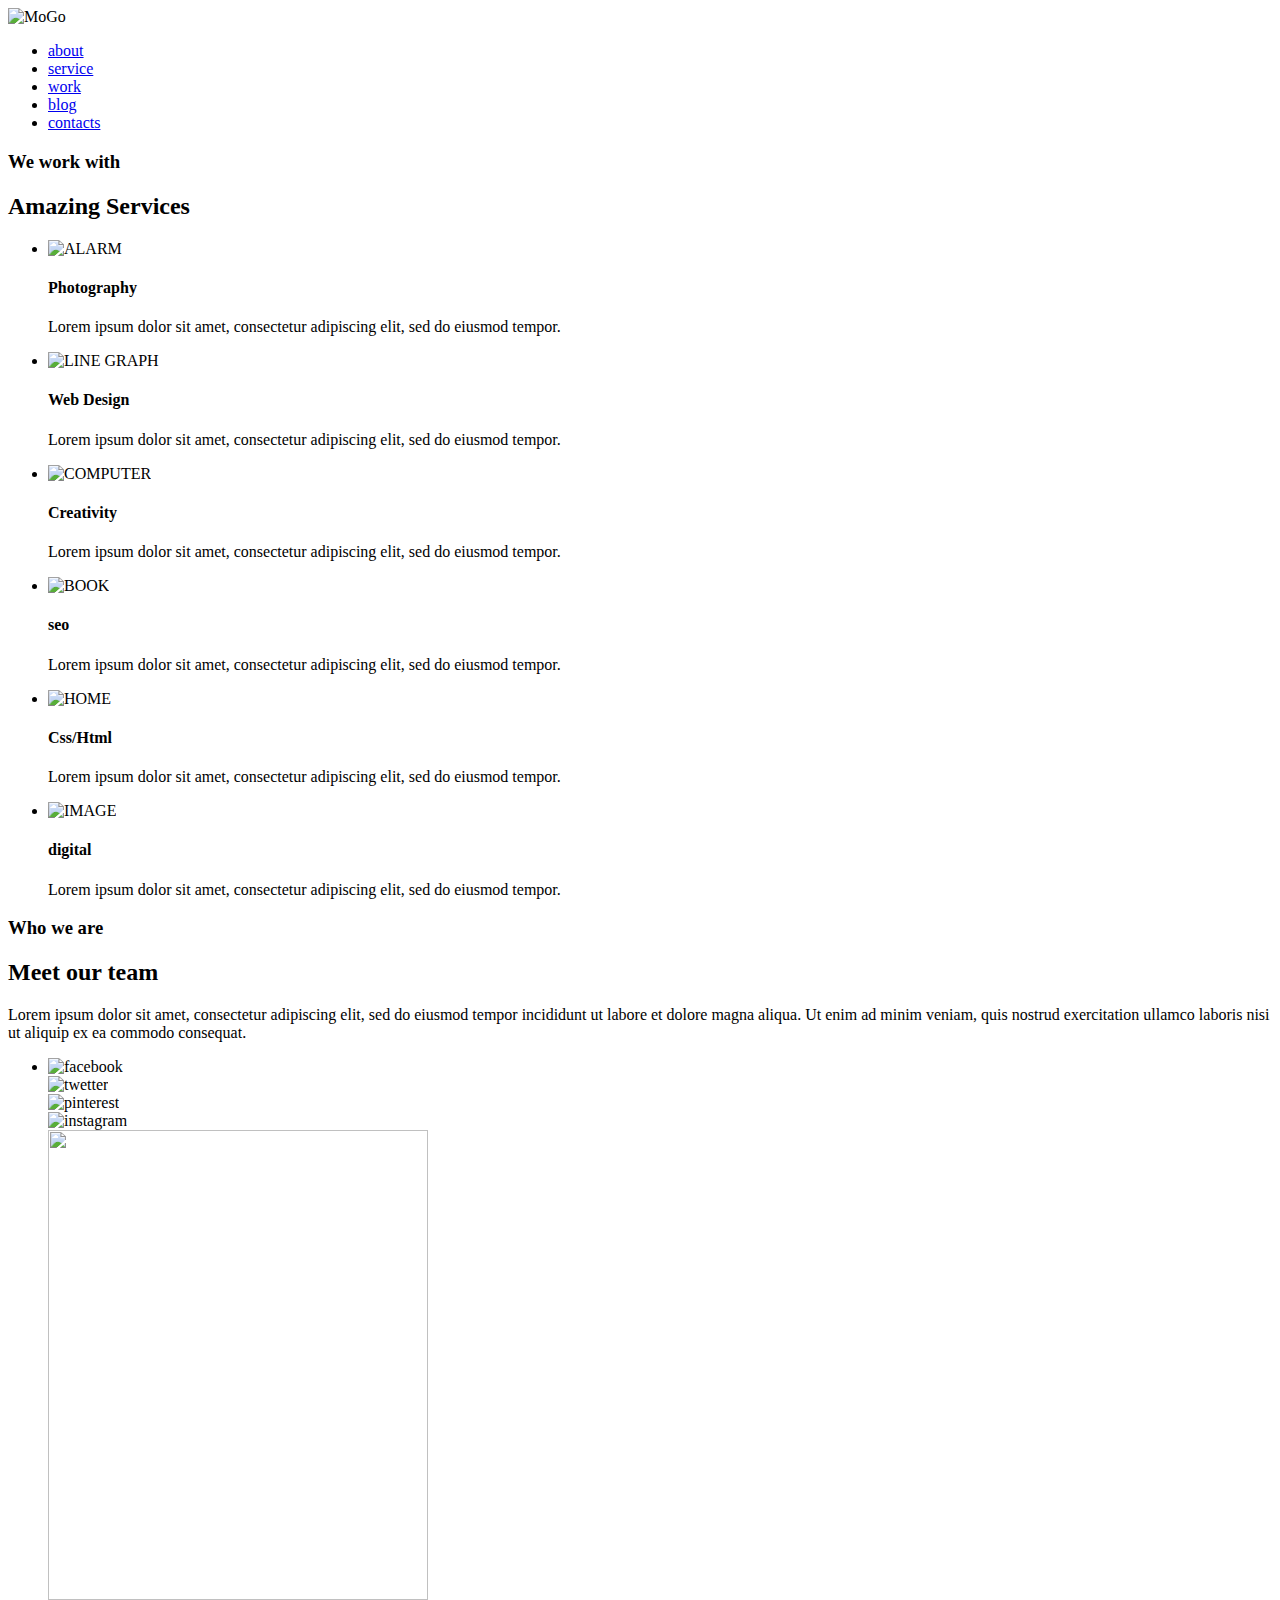
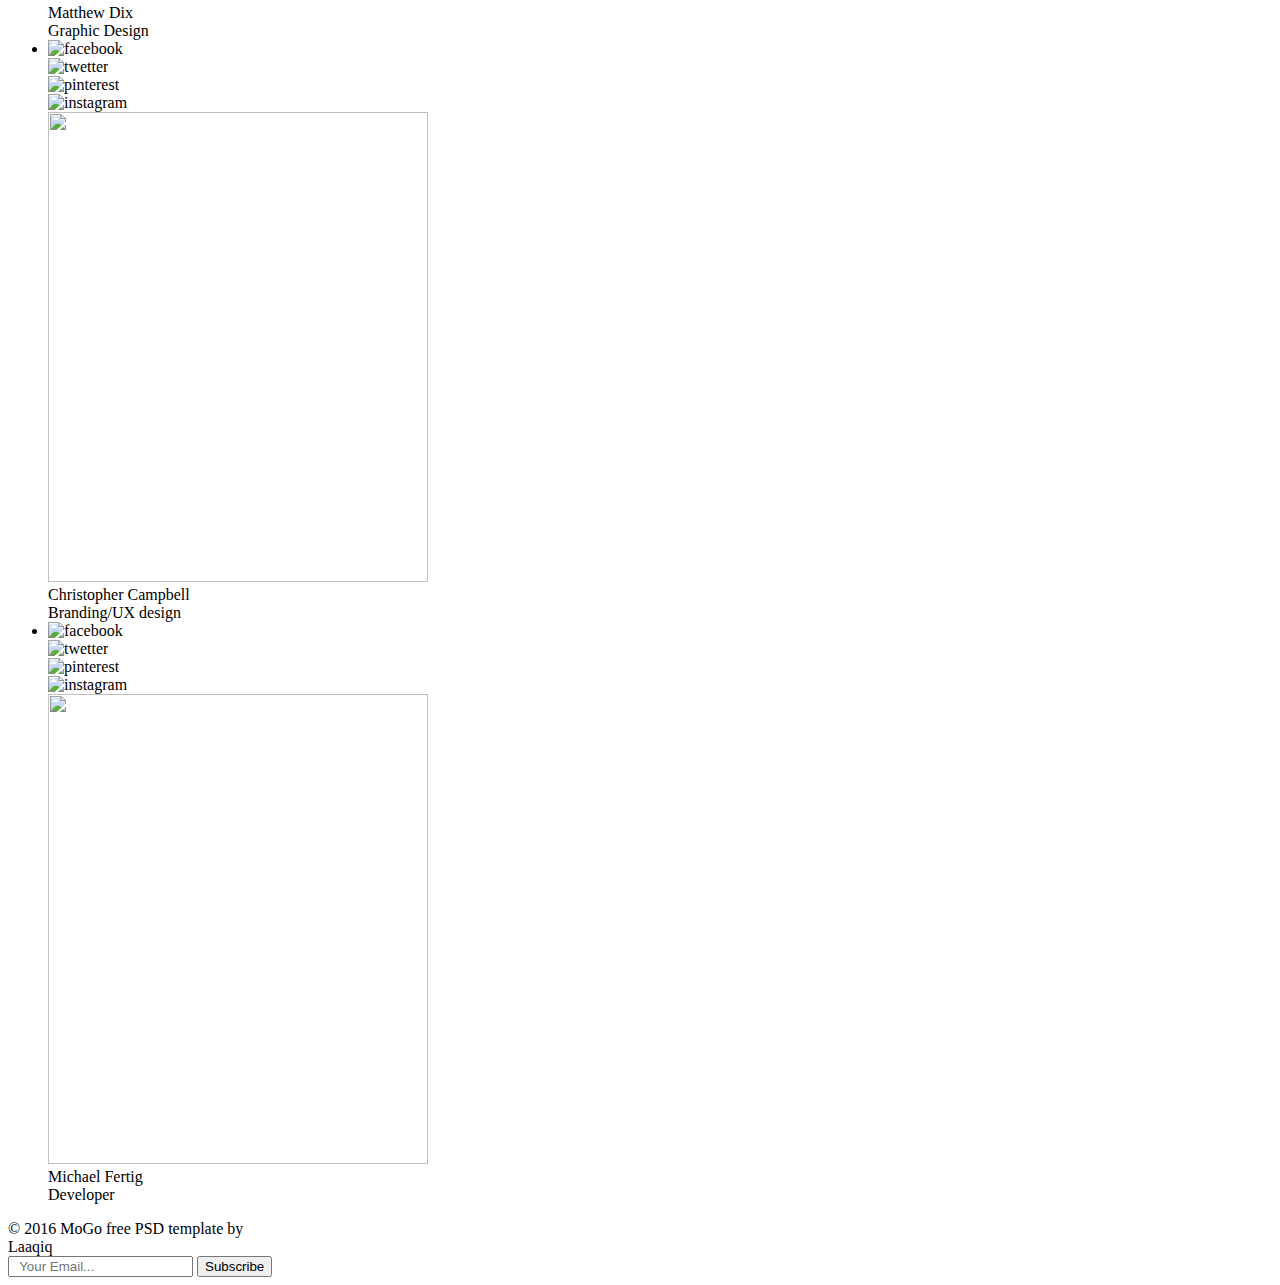
==== module-6/index.html @ 6238a334 "img" ====
<!DOCTYPE html>
<html lang="en">

<head>
    <meta charset="UTF-8">
    <meta name="viewport" content="width=device-width, initial-scale=1.0">
    <meta http-equiv="X-UA-Compatible" content="ie=edge">
    <link rel="stylesheet" href="./css/reset.css\">
    <link rel="stylesheet" href="./css/style.css">
    <link
        href="https://fonts.googleapis.com/css?family=Kaushan+Script|Montserrat:400,400i,700,700i|Roboto:300i,400&display=swap"
        rel="stylesheet">
    <title>Module06</title>
</head>

<body>
    <header class="page-header container">
        <img class="page-header-icon" src="./img/logo.png" alt="MoGo">
        <ul class="menu">
            <li class="menu-item"><a class="menu-item-link" href="#">about</a></li>
            <li class="menu-item"><a class="menu-item-link" href="#">service</a></li>
            <li class="menu-item"><a class="menu-item-link" href="#">work</a></li>
            <li class="menu-item"><a class="menu-item-link" href="#">blog</a></li>
            <li class="menu-item"><a class="menu-item-link" href="#">contacts</a></li>
        </ul>
    </header>
    <main class="page-main container">
        <section>
            <div class="title">
                <div class="title-text">
                    <h3>We work with</h3>
                    <h2>Amazing Services</h2>
                </div>
            </div>
            <ul class="services">
                <li class="services-item">
                    <div class="services-item-img">
                        <img src="./img/1-ALARM.png" alt="ALARM">
                    </div>
                    <div>
                        <h4>Photography</h4>
                        <p>Lorem ipsum dolor sit amet, consectetur adipiscing elit, sed do eiusmod tempor.</p>
                    </div>
                </li>
                <li class="services-item">
                    <div class="services-item-img">
                        <img src="./img/2-LINE GRAPH.png" alt="LINE GRAPH">
                    </div>
                    <div>
                        <h4>Web Design</h4>
                        <p>Lorem ipsum dolor sit amet, consectetur adipiscing elit, sed do eiusmod tempor.</p>
                    </div>
                </li>
                <li class="services-item">
                    <div class="services-item-img">
                        <img src="./img/3-COMPUTER _ OK.png" alt="COMPUTER">
                    </div>
                    <div>
                        <h4>Creativity</h4>
                        <p>Lorem ipsum dolor sit amet, consectetur adipiscing elit, sed do eiusmod tempor.</p>
                    </div>
                </li>
                <li class="services-item">
                    <div class="services-item-img">
                        <img src="./img/4-BOOK 2.png" alt="BOOK">
                    </div>
                    <div>
                        <h4>seo</h4>
                        <p>Lorem ipsum dolor sit amet, consectetur adipiscing elit, sed do eiusmod tempor.</p>
                    </div>
                </li>
                <li class="services-item">
                    <div class="services-item-img">
                        <img src="./img/5-HOME.png" alt="HOME">
                    </div>
                    <div>
                        <h4>Css/Html</h4>
                        <p>Lorem ipsum dolor sit amet, consectetur adipiscing elit, sed do eiusmod tempor.</p>
                    </div>
                </li>
                <li class="services-item">
                    <div class="services-item-img">
                        <img src="./img/6-IMAGE.png" alt="IMAGE">
                    </div>
                    <div>
                        <h4>digital</h4>
                        <p>Lorem ipsum dolor sit amet, consectetur adipiscing elit, sed do eiusmod tempor.</p>
                    </div>
                </li>
            </ul>
        </section>
        <section>
            <div class="title">
                <div class="title-text">
                    <h3>Who we are</h3>
                    <h2>Meet our team</h2>
                </div>
            </div>
            <div class="team">
                <div class="team-text">
                    <p>Lorem ipsum dolor sit amet, consectetur adipiscing elit, sed do eiusmod tempor incididunt ut
                        labore
                        et dolore magna aliqua. Ut enim ad minim veniam, quis nostrud exercitation ullamco laboris nisi
                        ut
                        aliquip ex ea commodo consequat. </p>
                </div>
            </div>
            <ul class="peoples">
                <li class="peoples-item">
                    <div class="peoples-item-img">
                        <div class="peoples-item-img-navigation">
                            <div class="peoples-item-img-navigation-icon-wrap">
                                <div class="peoples-item-img-navigation-icon"><img
                                        class="peoples-item-img-navigation-icon-img" src="./img/facebook.png"
                                        alt="facebook"></div>
                                <div class="peoples-item-img-navigation-icon"><img
                                        class="peoples-item-img-navigation-icon-img" src="./img/twitter.png"
                                        alt="twetter"></div>
                                <div class="peoples-item-img-navigation-icon"><img
                                        class="peoples-item-img-navigation-icon-img" src="./img/pinterest.png"
                                        alt="pinterest"></div>
                                <div class="peoples-item-img-navigation-icon"><img
                                        class="peoples-item-img-navigation-icon-img" src="./img/instagram.png"
                                        alt="instagram"></div>
                            </div>
                        </div>
                        <img src="./img/1-Layer 16.png" alt="" width="380px" height="470px">
                    </div>
                    <div class="peoples-item-text">
                        <div class="peoples-item-text-name">Matthew Dix</div>
                        <div class="peoples-item-text-position">Graphic Design</div>
                    </div>
                </li>
                <li class="peoples-item">
                    <div class="peoples-item-img">
                        <div class="peoples-item-img-navigation">
                            <div class="peoples-item-img-navigation-icon-wrap">
                                <div class="peoples-item-img-navigation-icon"><img
                                        class="peoples-item-img-navigation-icon-img" src="./img/facebook.png"
                                        alt="facebook"></div>
                                <div class="peoples-item-img-navigation-icon"><img
                                        class="peoples-item-img-navigation-icon-img" src="./img/twitter.png"
                                        alt="twetter"></div>
                                <div class="peoples-item-img-navigation-icon"><img
                                        class="peoples-item-img-navigation-icon-img" src="./img/pinterest.png"
                                        alt="pinterest"></div>
                                <div class="peoples-item-img-navigation-icon"><img
                                        class="peoples-item-img-navigation-icon-img" src="./img/instagram.png"
                                        alt="instagram"></div>
                            </div>
                        </div>
                        <img src="./img/2-Layer 19.png" alt="" width="380px" height="470px">
                    </div>
                    <div class="peoples-item-text">
                        <div class="peoples-item-text-name">Christopher Campbell</div>
                        <div class="peoples-item-text-position">Branding/UX design</div>
                    </div>
                </li>
                <li class="peoples-item">
                    <div class="peoples-item-img">
                        <div class="peoples-item-img-navigation">
                            <div class="peoples-item-img-navigation-icon-wrap">
                                <div class="peoples-item-img-navigation-icon"><img
                                        class="peoples-item-img-navigation-icon-img" src="./img/facebook.png"
                                        alt="facebook"></div>
                                <div class="peoples-item-img-navigation-icon"><img
                                        class="peoples-item-img-navigation-icon-img" src="./img/twitter.png"
                                        alt="twetter"></div>
                                <div class="peoples-item-img-navigation-icon"><img
                                        class="peoples-item-img-navigation-icon-img" src="./img/pinterest.png"
                                        alt="pinterest"></div>
                                <div class="peoples-item-img-navigation-icon"><img
                                        class="peoples-item-img-navigation-icon-img" src="./img/instagram.png"
                                        alt="instagram"></div>
                            </div>
                        </div>
                        <img src="./img/3-Layer 18.png" alt="" width="380px" height="470px">
                    </div>
                    <div class="peoples-item-text">
                        <div class="peoples-item-text-name">Michael Fertig </div>
                        <div class="peoples-item-text-position">Developer</div>
                    </div>
                </li>
            </ul>
        </section>
    </main>
    <footer class="page-footer container">
        <div class="page-footer-text">
            <div>© 2016 MoGo free PSD template by </div>
            <div class="page-footer-text-bg">Laaqiq</div>
        </div>
        <form class="form" action="#">
            <input class="input" type="email" id="email" name="email" placeholder="  Your Email...">
            <button class="btn-submit" type="submit">Subscribe</button>
        </form>
    </footer>
</body>

</html>
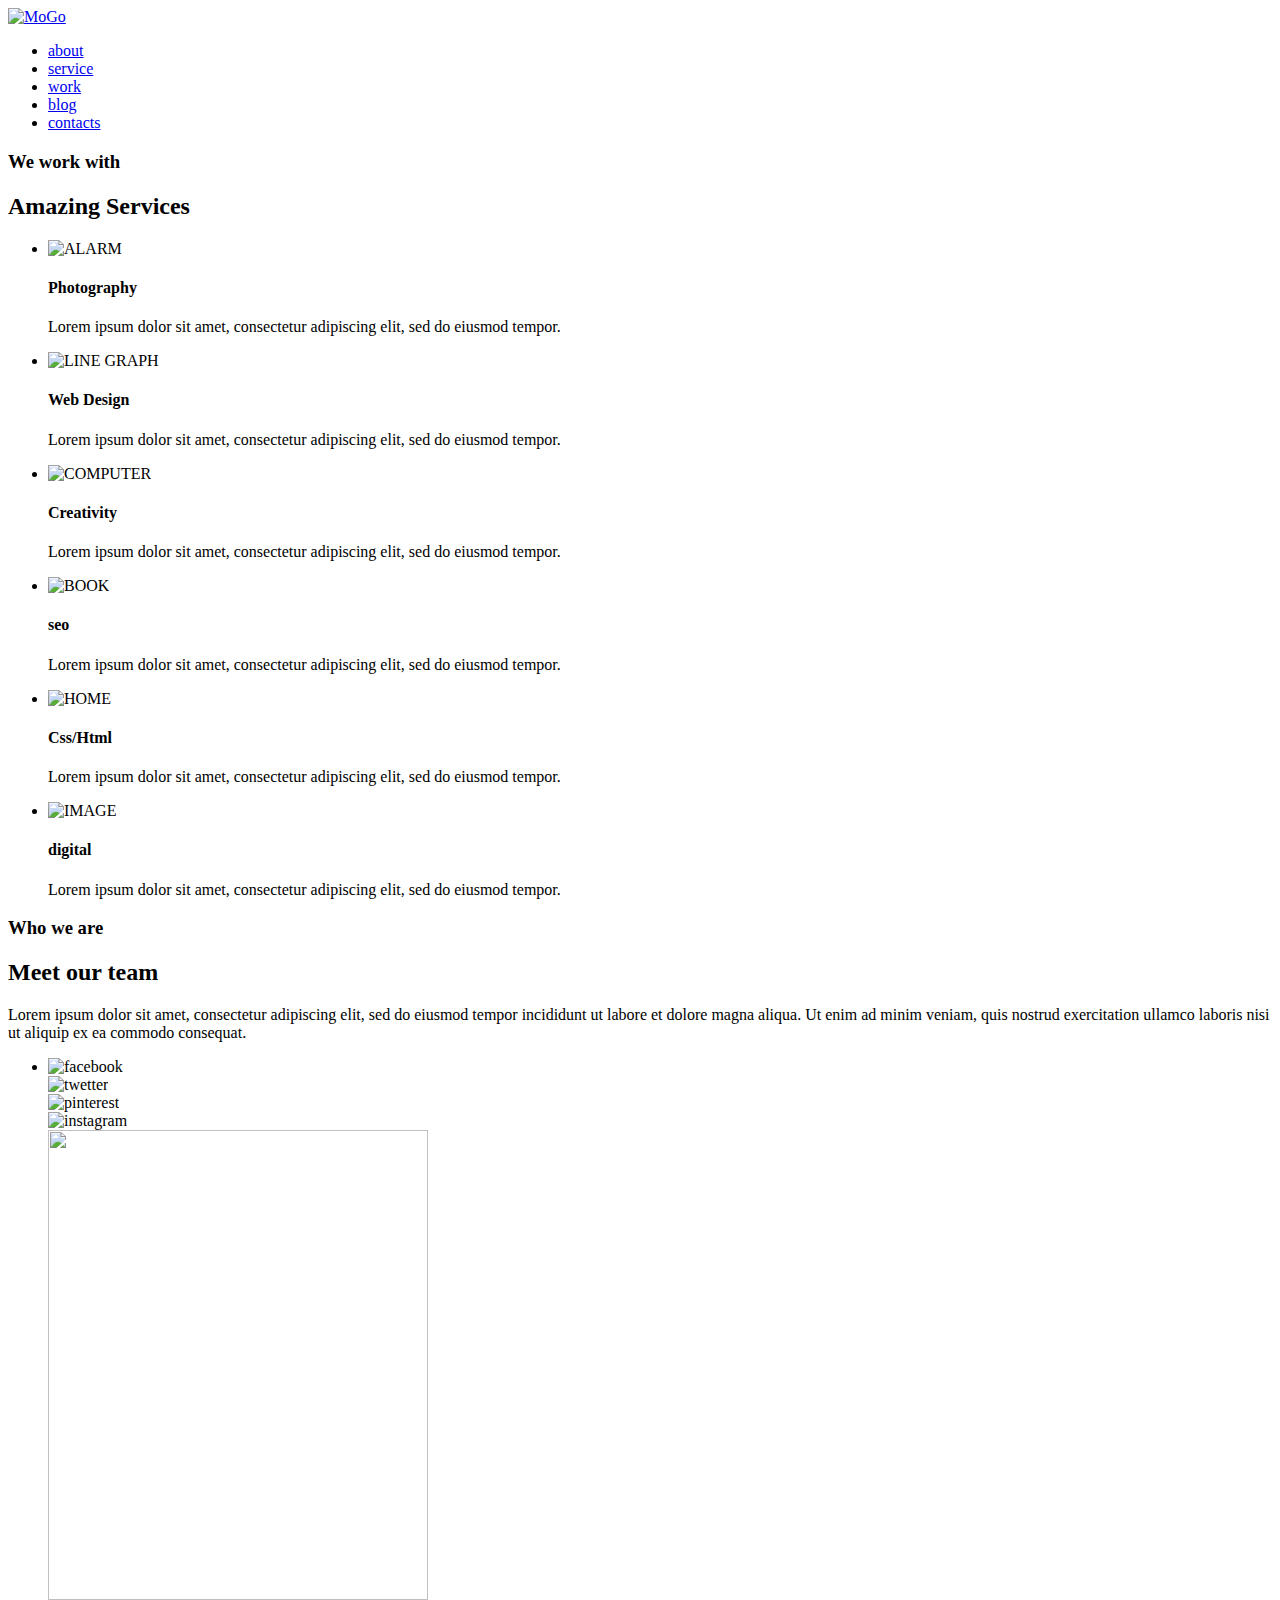
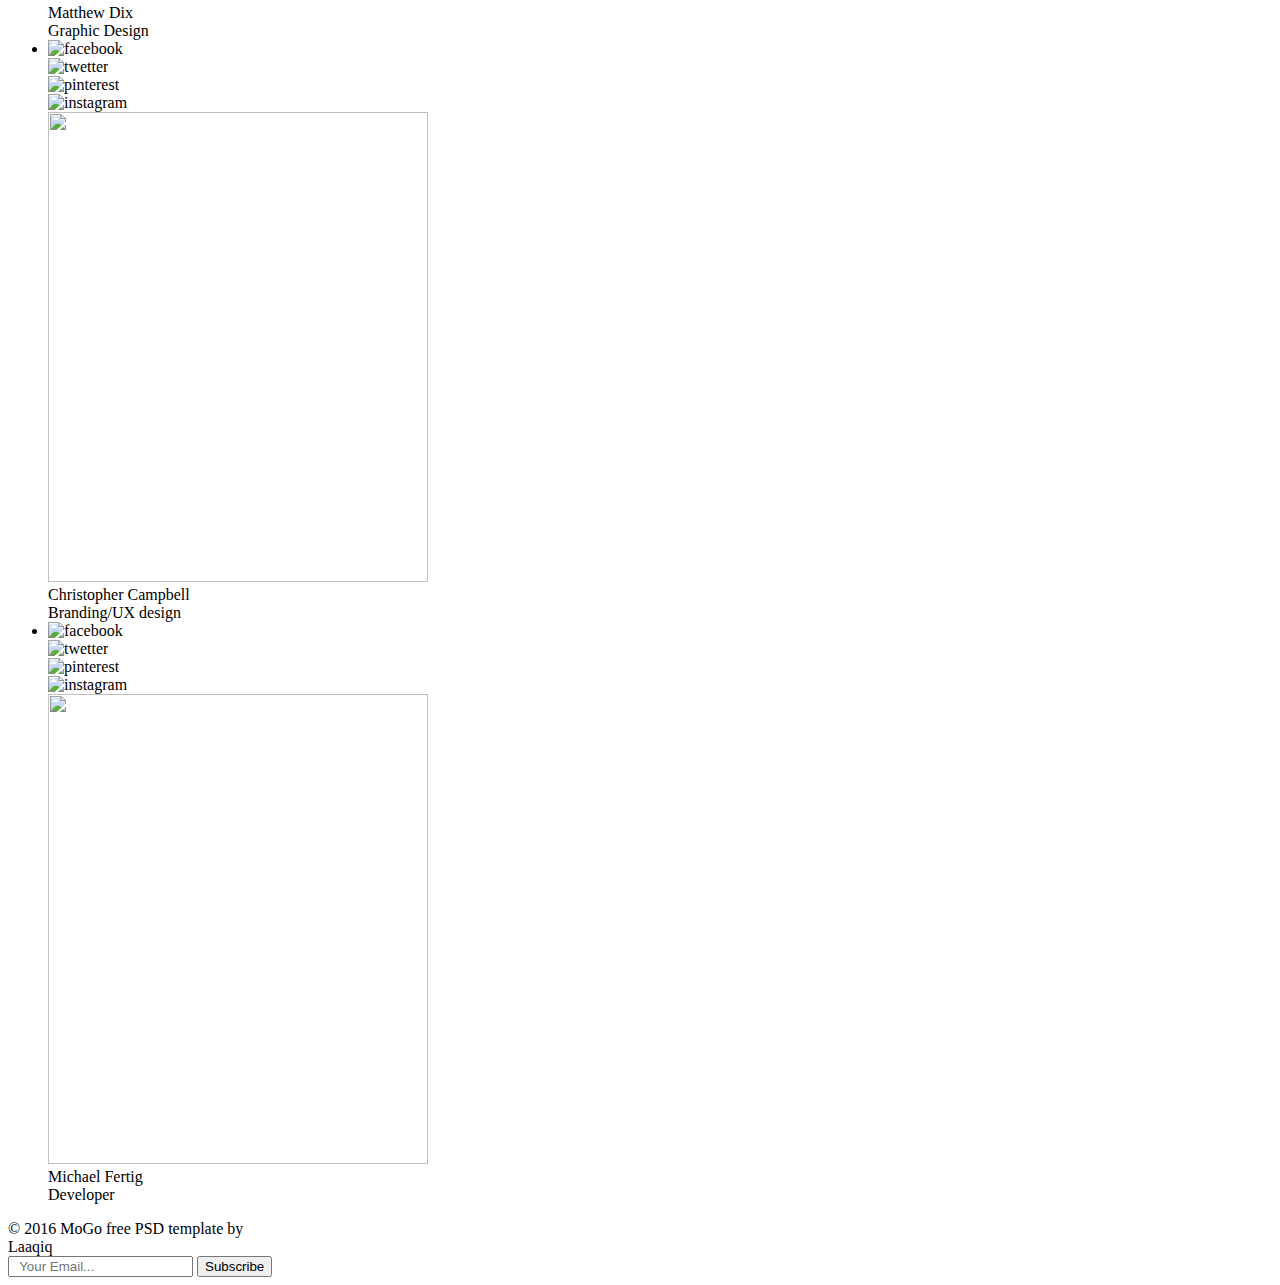
==== commit a818457d: "add" ====
--- a/module-6/index.html
+++ b/module-6/index.html
@@ -5,25 +5,30 @@
     <meta charset="UTF-8">
     <meta name="viewport" content="width=device-width, initial-scale=1.0">
     <meta http-equiv="X-UA-Compatible" content="ie=edge">
-    <link rel="stylesheet" href="./css/reset.css\">
+    <link rel="stylesheet" href="./css/reset.css">
     <link rel="stylesheet" href="./css/style.css">
     <link
-        href="https://fonts.googleapis.com/css?family=Kaushan+Script|Montserrat:400,400i,700,700i|Roboto:300i,400&display=swap"
-        rel="stylesheet">
+    href="https://fonts.googleapis.com/css?family=Open+Sans:400,600,700%7CRoboto:300,900,700"
+    rel="stylesheet"
+  />
     <title>Module06</title>
 </head>
 
 <body>
-    <header class="page-header container">
-        <img class="page-header-icon" src="./img/logo.png" alt="MoGo">
-        <ul class="menu">
+<header class="page-header">
+    <nav class="page-nav container">
+                    <a href="#" class="site-logo">
+                            <img class="page-header-icon" src="./img/logo.png" alt="MoGo" width="86" height="23">           
+                        </a>
+    <ul class="menu">
             <li class="menu-item"><a class="menu-item-link" href="#">about</a></li>
             <li class="menu-item"><a class="menu-item-link" href="#">service</a></li>
             <li class="menu-item"><a class="menu-item-link" href="#">work</a></li>
             <li class="menu-item"><a class="menu-item-link" href="#">blog</a></li>
             <li class="menu-item"><a class="menu-item-link" href="#">contacts</a></li>
-        </ul>
-    </header>
+     </ul>
+    </nav>
+ </header>
     <main class="page-main container">
         <section>
             <div class="title">
@@ -44,7 +49,7 @@
                 </li>
                 <li class="services-item">
                     <div class="services-item-img">
-                        <img src="./img/2-LINE GRAPH.png" alt="LINE GRAPH">
+                        <img src="./img/2_LINE_GRAPH.png" alt="LINE GRAPH">
                     </div>
                     <div>
                         <h4>Web Design</h4>
@@ -53,7 +58,7 @@
                 </li>
                 <li class="services-item">
                     <div class="services-item-img">
-                        <img src="./img/3-COMPUTER _ OK.png" alt="COMPUTER">
+                        <img src="./img/3-COMPUTER_OK.png" alt="COMPUTER">
                     </div>
                     <div>
                         <h4>Creativity</h4>
@@ -62,7 +67,7 @@
                 </li>
                 <li class="services-item">
                     <div class="services-item-img">
-                        <img src="./img/4-BOOK 2.png" alt="BOOK">
+                        <img src="./img/4-BOOK_2.png" alt="BOOK">
                     </div>
                     <div>
                         <h4>seo</h4>
@@ -124,7 +129,7 @@
                                         alt="instagram"></div>
                             </div>
                         </div>
-                        <img src="./img/1-Layer 16.png" alt="" width="380px" height="470px">
+                        <img src="./img/1-Layer_16.png" class="fill" alt="" width="380" height="470">
                     </div>
                     <div class="peoples-item-text">
                         <div class="peoples-item-text-name">Matthew Dix</div>
@@ -149,7 +154,7 @@
                                         alt="instagram"></div>
                             </div>
                         </div>
-                        <img src="./img/2-Layer 19.png" alt="" width="380px" height="470px">
+                        <img src="./img/2-Layer_19.png" class="cover" alt="" width="380" height="470">
                     </div>
                     <div class="peoples-item-text">
                         <div class="peoples-item-text-name">Christopher Campbell</div>
@@ -157,7 +162,7 @@
                     </div>
                 </li>
                 <li class="peoples-item">
-                    <div class="peoples-item-img">
+                    <div class="peoples-item-img cover ">
                         <div class="peoples-item-img-navigation">
                             <div class="peoples-item-img-navigation-icon-wrap">
                                 <div class="peoples-item-img-navigation-icon"><img
@@ -174,7 +179,7 @@
                                         alt="instagram"></div>
                             </div>
                         </div>
-                        <img src="./img/3-Layer 18.png" alt="" width="380px" height="470px">
+                        <img src="./img/3-Layer_18.png" class= "cover" alt="" width="380" height="470">
                     </div>
                     <div class="peoples-item-text">
                         <div class="peoples-item-text-name">Michael Fertig </div>
